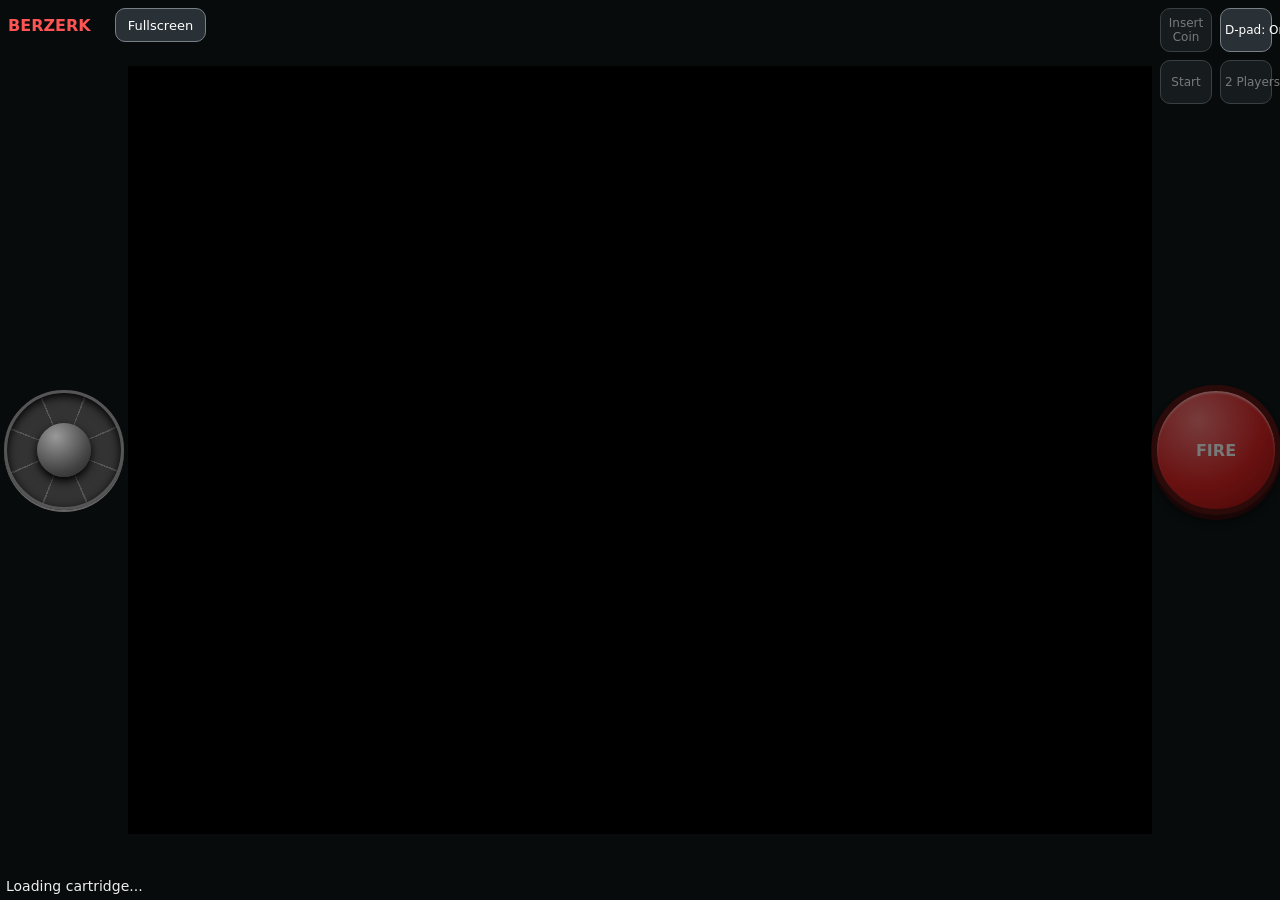
==== index.html @ 3a2e44eb "Version control assets so cached pages load the touch toggle" ====
<!doctype html>
<html lang="en"><head><meta charset="utf-8"><meta name="viewport" content="width=device-width,initial-scale=1"><title>Berzerk</title><link rel="stylesheet" href="personalizations/berzerk/style.css?v=touch-toggle-2"><script type="module" src="personalizations/berzerk/controls.js?v=touch-toggle-2"></script></head>
<body><main><header><strong>BERZERK</strong><button id="fullscreen">Fullscreen</button></header>
<div id="stage"><div id="pad" role="group" aria-label="Drag to move in eight directions"><span id="knob"></span></div>
<iframe id="emulator" src="personalizations/berzerk/emulator/index.html" title="Berzerk TS2068" allow="autoplay; gamepad"></iframe>
<div id="actions"><button id="fire" disabled>FIRE</button><div id="below-fire"></div></div></div>
<p id="status" role="status">Loading cartridge...</p>
</main></body></html>
---- personalizations/berzerk/style.css ----
*{box-sizing:border-box}body{margin:0;background:#080b0b;color:#eee;font:16px system-ui}main{height:100dvh;width:100%;display:flex;flex-direction:column;padding:8px;overflow:auto;background:#080b0b}header{height:38px;flex-shrink:0;display:flex;justify-content:space-between;align-items:center;gap:12px}header strong{color:#ff5454}button{min-height:44px;border:1px solid #778087;border-radius:10px;background:#293036;color:white;padding:8px 12px;font:inherit;touch-action:manipulation}button:disabled{opacity:.45}#fullscreen{min-height:34px;font-size:13px}
#stage{flex:1;min-height:0;display:grid;grid-template-columns:clamp(110px,15vw,180px) minmax(0,1fr) clamp(110px,15vw,180px);gap:12px;align-items:center;position:relative}iframe{grid-column:2;grid-row:1;display:block;width:100%;height:100%;border:0;min-height:0}
#pad{grid-column:1;grid-row:1;width:100%;aspect-ratio:1;position:relative;border-radius:50%;border:3px solid #555;background:repeating-conic-gradient(from 22.5deg,#333 0deg 43deg,#555 43deg 45deg);box-shadow:inset 0 3px 10px #000,0 2px 0 #666;touch-action:none;user-select:none;-webkit-user-select:none}#knob{position:absolute;inset:26%;border-radius:50%;background:radial-gradient(circle at 35% 25%,#999,#444 65%,#222);box-shadow:0 4px 8px #000;pointer-events:none}
#actions{grid-column:3;grid-row:1;position:absolute;top:50%;width:100%;transform:translateY(calc(clamp(80px,11vw,130px) / -2));display:flex;flex-direction:column;align-items:center;gap:20px}#fire{width:clamp(80px,11vw,130px);height:clamp(80px,11vw,130px);border-radius:50%;border:6px solid #580909;background:radial-gradient(circle at 35% 25%,#f77,#e21b1b 55%,#970000);box-shadow:inset 0 2px 2px #faa,0 5px 0 #310000,0 7px 8px #000;font-weight:bold;touch-action:none;user-select:none}#below-fire{width:100%;display:flex;flex-wrap:wrap;justify-content:center;gap:8px}#below-fire button{font-size:12px;padding:6px 4px;flex:1 0 45%;min-width:0;white-space:nowrap}#coin{flex-basis:100%!important}#status{position:fixed;bottom:0;left:0;max-width:100%;margin:0;padding:6px;background:#080b0b;font-size:14px}#status:empty{display:none}
@media(max-aspect-ratio:1/1){#stage{grid-template-columns:1fr 1fr;grid-template-rows:minmax(0,1fr) 235px;gap:12px}iframe{grid-column:1/3;grid-row:1}#pad{grid-column:1;grid-row:2;width:min(35vw,160px);align-self:start;justify-self:start;margin-top:10px}#actions{grid-column:2;grid-row:2;position:static;transform:none;align-self:start;justify-self:end;width:min(42vw,180px);margin-top:10px}#fire{width:100px;height:100px}}

@media(min-aspect-ratio:1/1){
 main{padding:0;overflow:hidden}
 header{position:absolute;top:6px;left:8px;right:8px;z-index:2;pointer-events:none}
 header button{pointer-events:auto}
 #stage{height:100dvh;grid-template-columns:minmax(0,1fr) min(calc(100dvh * 4 / 3),80vw) minmax(0,1fr);gap:0}
 #pad{width:min(85%,180px);justify-self:center}
 #actions{width:min(92%,180px);justify-self:center}
}
@media(min-aspect-ratio:1/1){
 #actions{top:0;bottom:0;transform:none;display:block}
 #fire{position:absolute;top:50%;left:50%;transform:translate(-50%,-50%)}
 #below-fire{position:absolute;bottom:8px;left:0}
}
@media(max-aspect-ratio:1/1){
 #actions{height:100%;margin-top:0;position:relative;display:block}
 #fire{position:absolute;top:10px;left:50%;transform:translateX(-50%)}
 #below-fire{position:absolute;bottom:0;left:0}
}
@media(max-aspect-ratio:1/1){#stage{flex:none;height:calc(100dvh - 54px)}}
main:fullscreen{width:100vw;height:100dvh;max-width:none;max-height:none}
@media(min-aspect-ratio:1/1){main:fullscreen #stage{height:100dvh;flex:none}main:fullscreen header{height:0}main:fullscreen header strong{display:none}}
@media(max-aspect-ratio:1/1){#actions{top:auto;bottom:auto}}
/* Session actions stay in the top-right corner, away from the thumb controls. */
#below-fire{position:fixed;top:8px;right:8px;bottom:auto;left:auto;width:clamp(145px,15vw,180px);z-index:3}
header{justify-content:flex-start}
#fullscreen{margin-left:12px}
@media(min-aspect-ratio:1/1){#below-fire{position:fixed;top:8px;right:8px;bottom:auto;left:auto}main:fullscreen header{height:38px}}
@media(max-aspect-ratio:1/1){header{height:108px;align-items:flex-start}header strong{padding-top:8px}#fullscreen{margin-left:0}#stage{height:calc(100dvh - 124px);grid-template-rows:minmax(0,1fr) 160px}#below-fire{position:fixed;top:8px;right:8px;bottom:auto;left:auto}}
@media(min-aspect-ratio:1/1){#below-fire{width:clamp(100px,calc((100vw - min(100dvh * 4 / 3,80vw)) / 2 - 16px),180px)}}

/* Fill the available thumb area; leave the full-height screen unobscured. */
#pad::before{content:"";position:absolute;inset:27.5%;border:2px solid #aaa8;border-radius:50%;background:#2228;pointer-events:none}
@media(min-aspect-ratio:1/1){#pad{width:min(calc(100% - 8px),80dvh)}}
@media(max-aspect-ratio:1/1){#stage{grid-template-rows:minmax(0,1fr) min(46vw,240px)}#pad{width:min(100%,calc(46vw - 8px),232px);margin-top:4px}}

/* Keep all session controls and the touch switch reachable when touch is off. */
#below-fire #coin{flex-basis:45%!important;white-space:normal}
#touch-toggle{white-space:nowrap}
.touch-off #pad,.touch-off #fire{display:none}
@media(max-aspect-ratio:1/1){.touch-off #stage{grid-template-rows:minmax(0,1fr) 0;row-gap:0}.touch-off #actions{margin:0}}
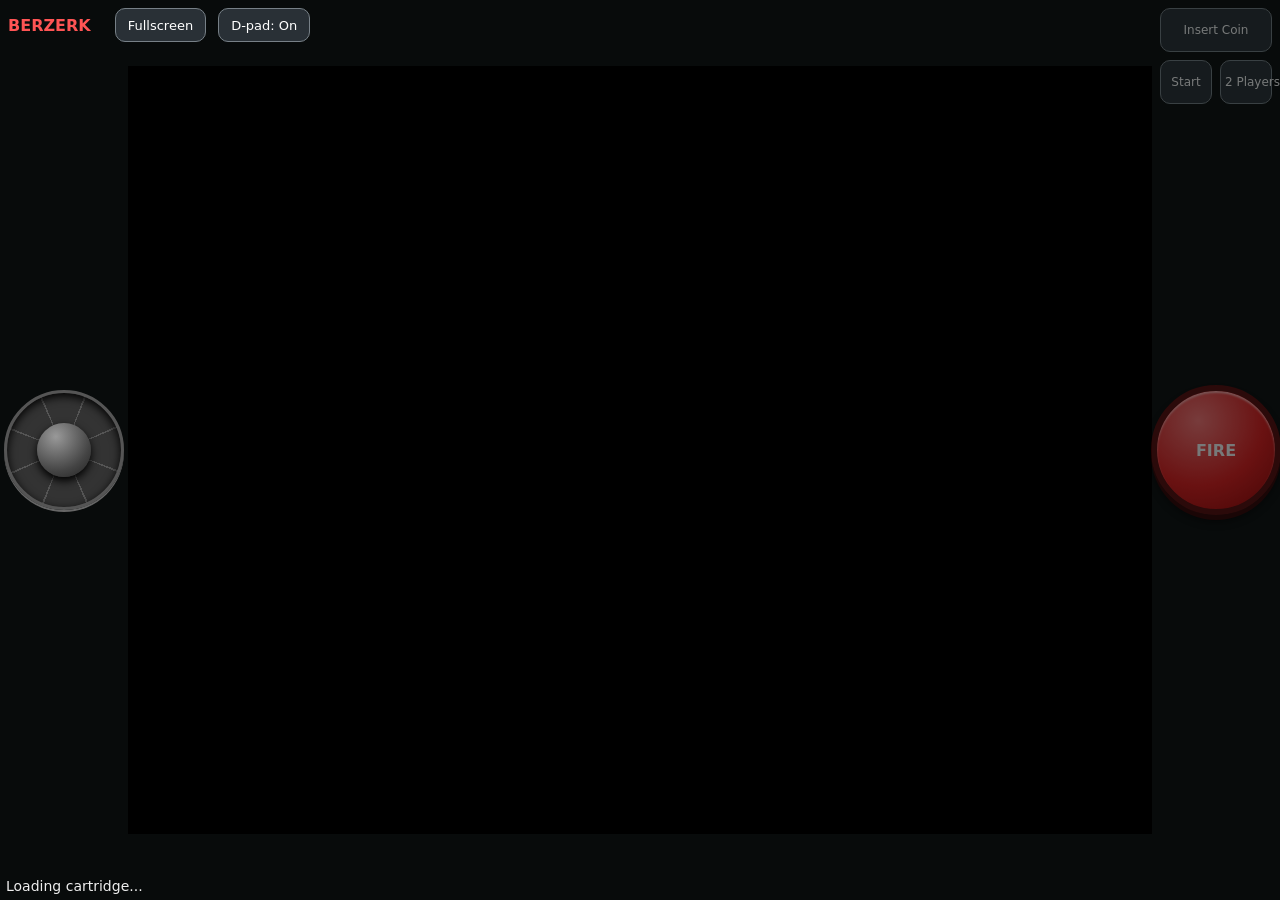
==== commit ee7687ee: "Place D-pad toggle beside Fullscreen at upper left" ====
--- a/index.html
+++ b/index.html
@@ -1,5 +1,5 @@
 <!doctype html>
-<html lang="en"><head><meta charset="utf-8"><meta name="viewport" content="width=device-width,initial-scale=1"><title>Berzerk</title><link rel="stylesheet" href="personalizations/berzerk/style.css?v=touch-toggle-2"><script type="module" src="personalizations/berzerk/controls.js?v=touch-toggle-2"></script></head>
+<html lang="en"><head><meta charset="utf-8"><meta name="viewport" content="width=device-width,initial-scale=1"><title>Berzerk</title><link rel="stylesheet" href="personalizations/berzerk/style.css?v=touch-toggle-left-3"><script type="module" src="personalizations/berzerk/controls.js?v=touch-toggle-left-3"></script></head>
 <body><main><header><strong>BERZERK</strong><button id="fullscreen">Fullscreen</button></header>
 <div id="stage"><div id="pad" role="group" aria-label="Drag to move in eight directions"><span id="knob"></span></div>
 <iframe id="emulator" src="personalizations/berzerk/emulator/index.html" title="Berzerk TS2068" allow="autoplay; gamepad"></iframe>
--- a/personalizations/berzerk/style.css
+++ b/personalizations/berzerk/style.css
@@ -44,3 +44,8 @@
 #touch-toggle{white-space:nowrap}
 .touch-off #pad,.touch-off #fire{display:none}
 @media(max-aspect-ratio:1/1){.touch-off #stage{grid-template-rows:minmax(0,1fr) 0;row-gap:0}.touch-off #actions{margin:0}}
+
+/* Upper-left display controls; upper-right session controls. */
+header #touch-toggle{pointer-events:auto;min-height:34px;font-size:13px;padding:8px 12px}
+#below-fire #coin{flex-basis:100%!important}
+@media(max-aspect-ratio:1/1){header{flex-wrap:wrap;align-content:flex-start;width:calc(100% - clamp(145px,15vw,180px) - 16px);gap:8px}header strong{flex-basis:100%}header #touch-toggle{margin:0}}
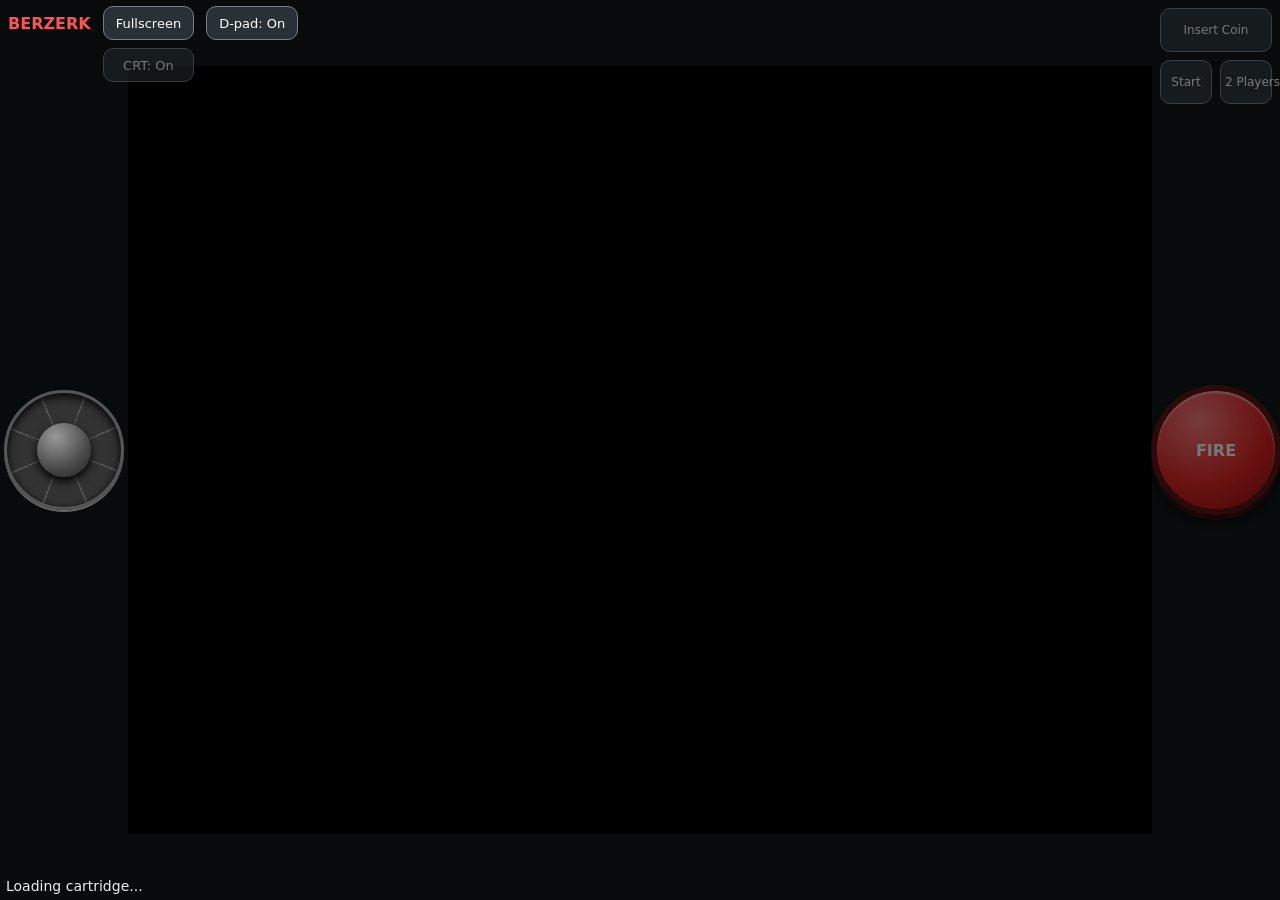
==== commit 730f79e3: "Add default-on CRT toggle and retain fullscreen Berzerk label" ====
--- a/index.html
+++ b/index.html
@@ -1,8 +1,8 @@
 <!doctype html>
-<html lang="en"><head><meta charset="utf-8"><meta name="viewport" content="width=device-width,initial-scale=1"><title>Berzerk</title><link rel="stylesheet" href="personalizations/berzerk/style.css?v=touch-toggle-left-3"><script type="module" src="personalizations/berzerk/controls.js?v=touch-toggle-left-3"></script></head>
+<html lang="en"><head><meta charset="utf-8"><meta name="viewport" content="width=device-width,initial-scale=1"><title>Berzerk</title><link rel="stylesheet" href="personalizations/berzerk/style.css?v=crt-4"><script type="module" src="personalizations/berzerk/controls.js?v=crt-4"></script></head>
 <body><main><header><strong>BERZERK</strong><button id="fullscreen">Fullscreen</button></header>
 <div id="stage"><div id="pad" role="group" aria-label="Drag to move in eight directions"><span id="knob"></span></div>
-<iframe id="emulator" src="personalizations/berzerk/emulator/index.html" title="Berzerk TS2068" allow="autoplay; gamepad"></iframe>
+<iframe id="emulator" src="personalizations/berzerk/emulator/index.html?v=crt-4" title="Berzerk TS2068" allow="autoplay; gamepad"></iframe>
 <div id="actions"><button id="fire" disabled>FIRE</button><div id="below-fire"></div></div></div>
 <p id="status" role="status">Loading cartridge...</p>
 </main></body></html>
--- a/personalizations/berzerk/style.css
+++ b/personalizations/berzerk/style.css
@@ -49,3 +49,11 @@
 header #touch-toggle{pointer-events:auto;min-height:34px;font-size:13px;padding:8px 12px}
 #below-fire #coin{flex-basis:100%!important}
 @media(max-aspect-ratio:1/1){header{flex-wrap:wrap;align-content:flex-start;width:calc(100% - clamp(145px,15vw,180px) - 16px);gap:8px}header strong{flex-basis:100%}header #touch-toggle{margin:0}}
+
+/* Keep the name visible in fullscreen; CRT sits below the display buttons. */
+header{display:grid;grid-template-columns:auto auto auto;grid-template-rows:34px 34px;justify-content:start;align-content:start;gap:8px 12px;height:auto}
+header strong,main:fullscreen header strong{display:block;grid-column:1;grid-row:1;align-self:center}
+#fullscreen{grid-column:2;grid-row:1;margin-left:0}
+#touch-toggle{grid-column:3;grid-row:1}
+#crt-toggle{grid-column:2;grid-row:2;pointer-events:auto;min-height:34px;font-size:13px;padding:8px 12px}
+@media(max-aspect-ratio:1/1){header{height:108px;grid-template-columns:auto auto;grid-template-rows:24px 34px 34px;gap:4px 8px}header strong,main:fullscreen header strong{grid-column:1/3;grid-row:1;padding:0}#fullscreen{grid-column:1;grid-row:2}#touch-toggle{grid-column:2;grid-row:2}#crt-toggle{grid-column:1;grid-row:3}}
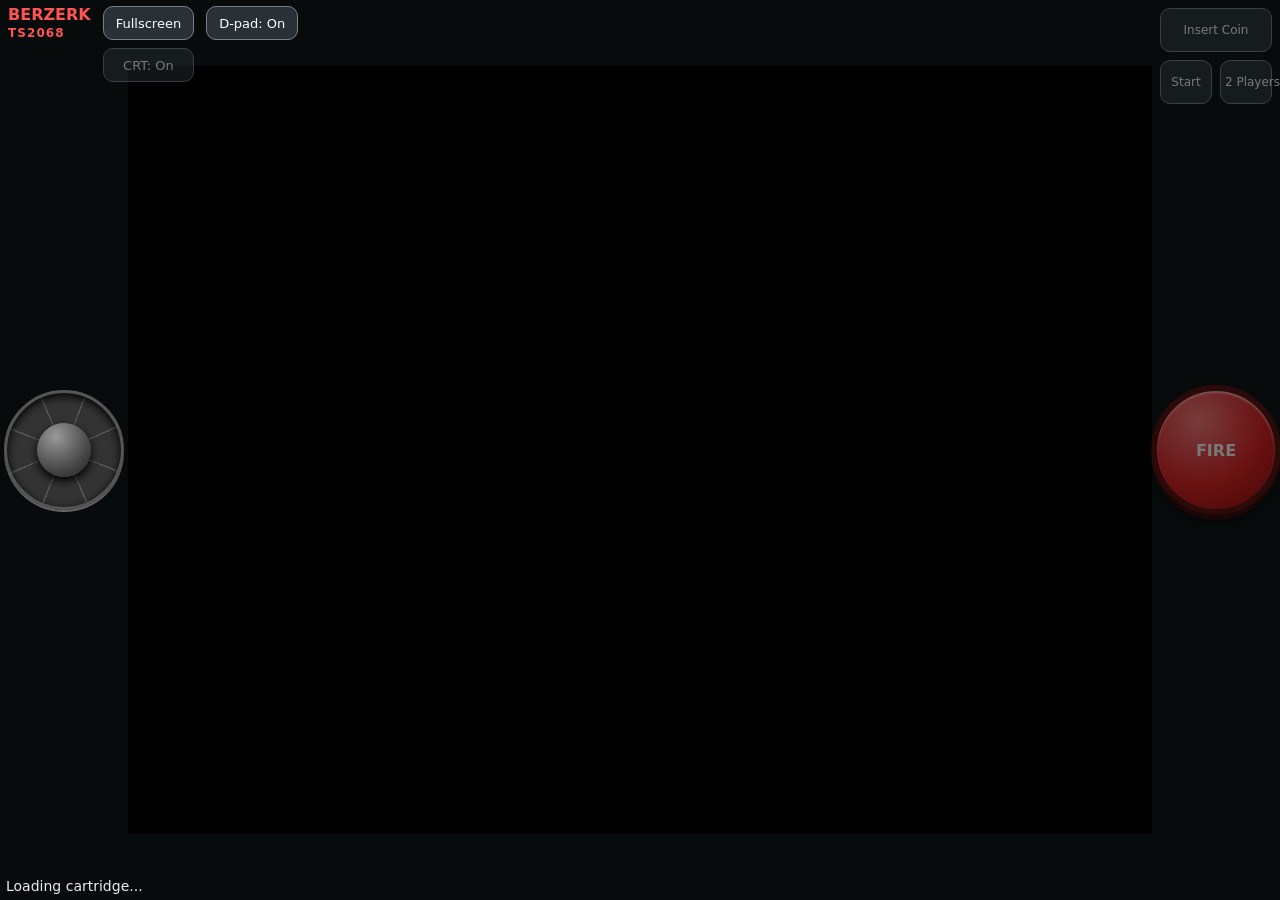
==== commit 90cd1a59: "Brand the emulator page BERZERK TS2068" ====
--- a/index.html
+++ b/index.html
@@ -1,8 +1,8 @@
 <!doctype html>
-<html lang="en"><head><meta charset="utf-8"><meta name="viewport" content="width=device-width,initial-scale=1"><title>Berzerk</title><link rel="stylesheet" href="personalizations/berzerk/style.css?v=crt-4"><script type="module" src="personalizations/berzerk/controls.js?v=crt-4"></script></head>
-<body><main><header><strong>BERZERK</strong><button id="fullscreen">Fullscreen</button></header>
+<html lang="en"><head><meta charset="utf-8"><meta name="viewport" content="width=device-width,initial-scale=1"><title>BERZERK TS2068</title><link rel="stylesheet" href="personalizations/berzerk/style.css?v=branding-5"><script type="module" src="personalizations/berzerk/controls.js?v=branding-5"></script></head>
+<body><main><header><strong class="brand">BERZERK<span>TS2068</span></strong><button id="fullscreen">Fullscreen</button></header>
 <div id="stage"><div id="pad" role="group" aria-label="Drag to move in eight directions"><span id="knob"></span></div>
-<iframe id="emulator" src="personalizations/berzerk/emulator/index.html?v=crt-4" title="Berzerk TS2068" allow="autoplay; gamepad"></iframe>
+<iframe id="emulator" src="personalizations/berzerk/emulator/index.html?v=branding-5" title="Berzerk TS2068" allow="autoplay; gamepad"></iframe>
 <div id="actions"><button id="fire" disabled>FIRE</button><div id="below-fire"></div></div></div>
 <p id="status" role="status">Loading cartridge...</p>
 </main></body></html>
--- a/personalizations/berzerk/style.css
+++ b/personalizations/berzerk/style.css
@@ -57,3 +57,6 @@
 #touch-toggle{grid-column:3;grid-row:1}
 #crt-toggle{grid-column:2;grid-row:2;pointer-events:auto;min-height:34px;font-size:13px;padding:8px 12px}
 @media(max-aspect-ratio:1/1){header{height:108px;grid-template-columns:auto auto;grid-template-rows:24px 34px 34px;gap:4px 8px}header strong,main:fullscreen header strong{grid-column:1/3;grid-row:1;padding:0}#fullscreen{grid-column:1;grid-row:2}#touch-toggle{grid-column:2;grid-row:2}#crt-toggle{grid-column:1;grid-row:3}}
+
+.brand{line-height:1.05}.brand span{display:block;font-size:12px;letter-spacing:.09em;margin-top:3px}
+@media(max-aspect-ratio:1/1){header{grid-template-rows:34px 34px 34px}}
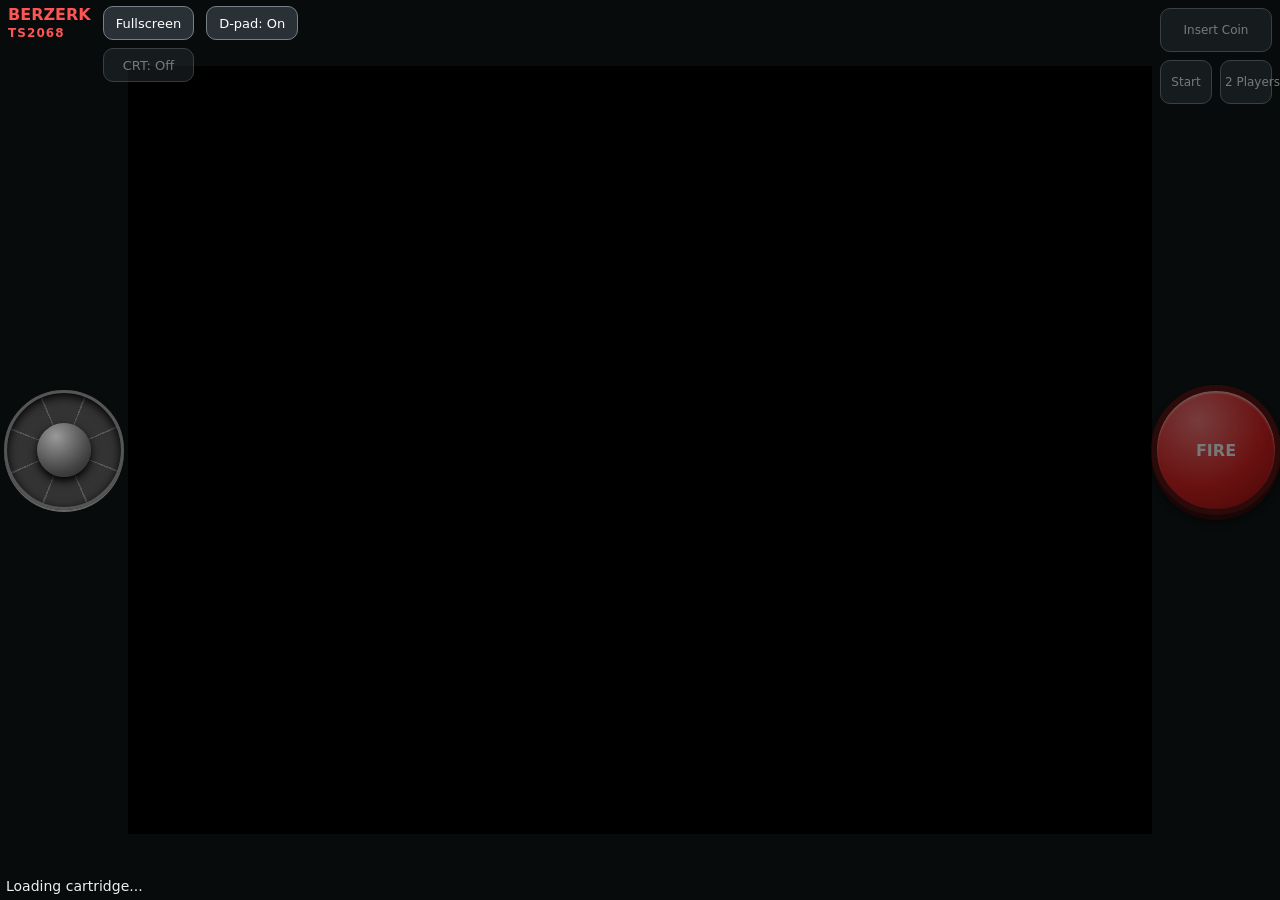
==== commit fd1e5a7c: "Default CRT mode to off" ====
--- a/index.html
+++ b/index.html
@@ -1,8 +1,8 @@
 <!doctype html>
-<html lang="en"><head><meta charset="utf-8"><meta name="viewport" content="width=device-width,initial-scale=1"><title>BERZERK TS2068</title><link rel="stylesheet" href="personalizations/berzerk/style.css?v=branding-5"><script type="module" src="personalizations/berzerk/controls.js?v=branding-5"></script></head>
+<html lang="en"><head><meta charset="utf-8"><meta name="viewport" content="width=device-width,initial-scale=1"><title>BERZERK TS2068</title><link rel="stylesheet" href="personalizations/berzerk/style.css?v=crt-off-6"><script type="module" src="personalizations/berzerk/controls.js?v=crt-off-6"></script></head>
 <body><main><header><strong class="brand">BERZERK<span>TS2068</span></strong><button id="fullscreen">Fullscreen</button></header>
 <div id="stage"><div id="pad" role="group" aria-label="Drag to move in eight directions"><span id="knob"></span></div>
-<iframe id="emulator" src="personalizations/berzerk/emulator/index.html?v=branding-5" title="Berzerk TS2068" allow="autoplay; gamepad"></iframe>
+<iframe id="emulator" src="personalizations/berzerk/emulator/index.html?v=crt-off-6" title="Berzerk TS2068" allow="autoplay; gamepad"></iframe>
 <div id="actions"><button id="fire" disabled>FIRE</button><div id="below-fire"></div></div></div>
 <p id="status" role="status">Loading cartridge...</p>
 </main></body></html>
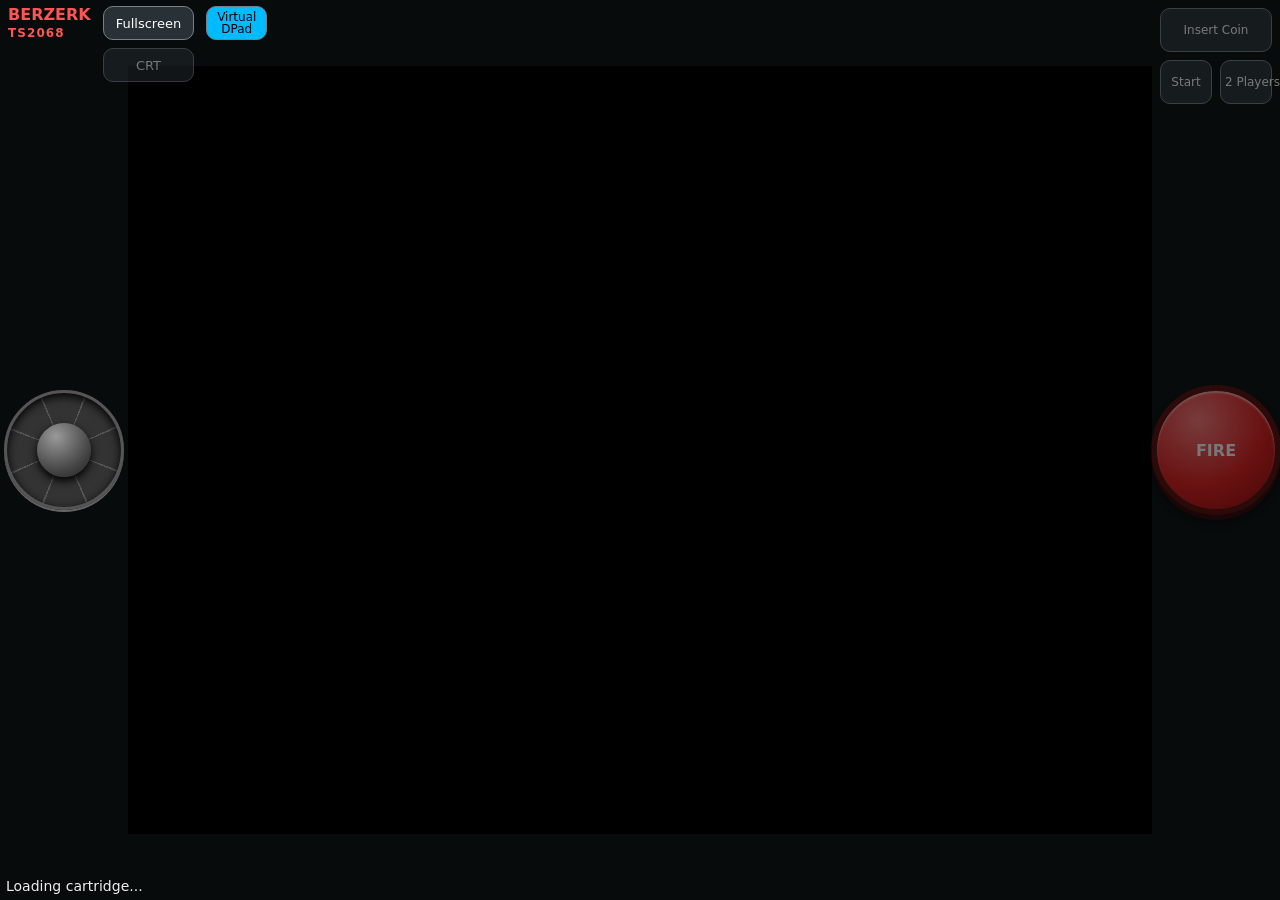
==== commit 12e7cb18: "Use blue active toggles and compact Virtual DPad labels" ====
--- a/index.html
+++ b/index.html
@@ -1,8 +1,8 @@
 <!doctype html>
-<html lang="en"><head><meta charset="utf-8"><meta name="viewport" content="width=device-width,initial-scale=1"><title>BERZERK TS2068</title><link rel="stylesheet" href="personalizations/berzerk/style.css?v=crt-off-6"><script type="module" src="personalizations/berzerk/controls.js?v=crt-off-6"></script></head>
+<html lang="en"><head><meta charset="utf-8"><meta name="viewport" content="width=device-width,initial-scale=1"><title>BERZERK TS2068</title><link rel="stylesheet" href="personalizations/berzerk/style.css?v=blue-toggles-7"><script type="module" src="personalizations/berzerk/controls.js?v=blue-toggles-7"></script></head>
 <body><main><header><strong class="brand">BERZERK<span>TS2068</span></strong><button id="fullscreen">Fullscreen</button></header>
 <div id="stage"><div id="pad" role="group" aria-label="Drag to move in eight directions"><span id="knob"></span></div>
-<iframe id="emulator" src="personalizations/berzerk/emulator/index.html?v=crt-off-6" title="Berzerk TS2068" allow="autoplay; gamepad"></iframe>
+<iframe id="emulator" src="personalizations/berzerk/emulator/index.html?v=blue-toggles-7" title="Berzerk TS2068" allow="autoplay; gamepad"></iframe>
 <div id="actions"><button id="fire" disabled>FIRE</button><div id="below-fire"></div></div></div>
 <p id="status" role="status">Loading cartridge...</p>
 </main></body></html>
--- a/personalizations/berzerk/style.css
+++ b/personalizations/berzerk/style.css
@@ -60,3 +60,9 @@
 
 .brand{line-height:1.05}.brand span{display:block;font-size:12px;letter-spacing:.09em;margin-top:3px}
 @media(max-aspect-ratio:1/1){header{grid-template-rows:34px 34px 34px}}
+
+/* TSRun active switch convention: blue background and black text. */
+header button[aria-pressed="true"]{background:#0bf;color:#000}
+header #touch-toggle{font-size:12px;line-height:12px;padding:4px 10px;text-align:center}
+
+header #touch-toggle{height:34px;min-height:34px;max-height:34px}
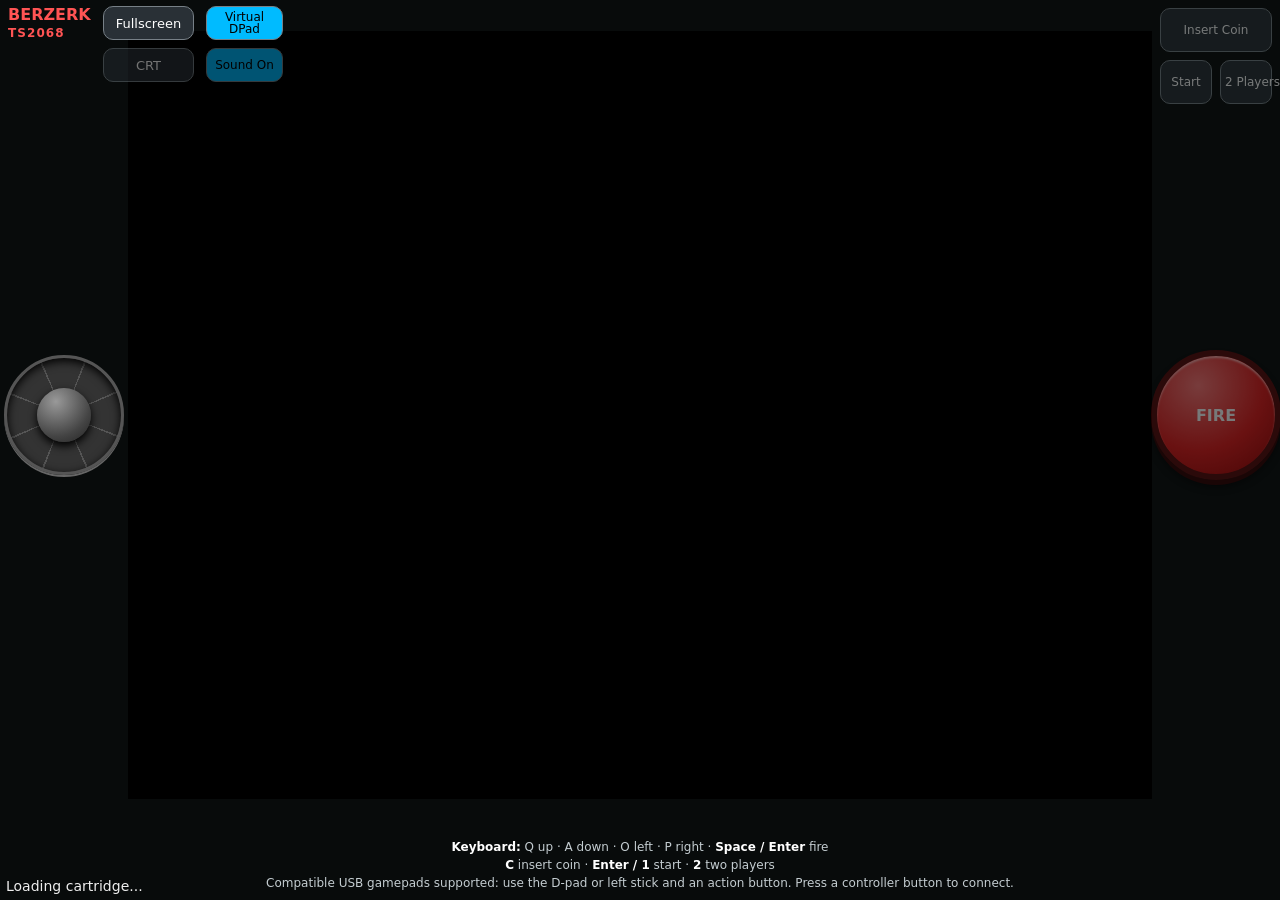
==== commit 78ddfb63: "Show keyboard and USB gamepad controls and add sound toggle" ====
--- a/index.html
+++ b/index.html
@@ -1,8 +1,9 @@
 <!doctype html>
-<html lang="en"><head><meta charset="utf-8"><meta name="viewport" content="width=device-width,initial-scale=1"><title>BERZERK TS2068</title><link rel="stylesheet" href="personalizations/berzerk/style.css?v=blue-toggles-7"><script type="module" src="personalizations/berzerk/controls.js?v=blue-toggles-7"></script></head>
+<html lang="en"><head><meta charset="utf-8"><meta name="viewport" content="width=device-width,initial-scale=1"><title>BERZERK TS2068</title><link rel="stylesheet" href="personalizations/berzerk/style.css?v=controls-sound-8"><script type="module" src="personalizations/berzerk/controls.js?v=controls-sound-8"></script></head>
 <body><main><header><strong class="brand">BERZERK<span>TS2068</span></strong><button id="fullscreen">Fullscreen</button></header>
 <div id="stage"><div id="pad" role="group" aria-label="Drag to move in eight directions"><span id="knob"></span></div>
-<iframe id="emulator" src="personalizations/berzerk/emulator/index.html?v=blue-toggles-7" title="Berzerk TS2068" allow="autoplay; gamepad"></iframe>
+<iframe id="emulator" src="personalizations/berzerk/emulator/index.html?v=controls-sound-8" title="Berzerk TS2068" allow="autoplay; gamepad"></iframe>
 <div id="actions"><button id="fire" disabled>FIRE</button><div id="below-fire"></div></div></div>
+<footer id="controls-help" aria-label="Game controls"><span><b>Keyboard:</b> Q up &middot; A down &middot; O left &middot; P right &middot; <b>Space / Enter</b> fire</span><span><b>C</b> insert coin &middot; <b>Enter / 1</b> start &middot; <b>2</b> two players</span><span>Compatible USB gamepads supported: use the D-pad or left stick and an action button. Press a controller button to connect.</span></footer>
 <p id="status" role="status">Loading cartridge...</p>
 </main></body></html>
--- a/personalizations/berzerk/style.css
+++ b/personalizations/berzerk/style.css
@@ -66,3 +66,23 @@
 header #touch-toggle{font-size:12px;line-height:12px;padding:4px 10px;text-align:center}
 
 header #touch-toggle{height:34px;min-height:34px;max-height:34px}
+
+/* Instructions have their own row, visible with or without virtual controls. */
+#sound-toggle{grid-column:3;grid-row:2;pointer-events:auto;height:34px;min-height:34px;font-size:12px;padding:4px 8px;white-space:nowrap}
+#controls-help{flex-shrink:0;padding:8px;text-align:center;color:#c4cdd1;font-size:12px;line-height:1.5;background:#080b0b}
+#controls-help span{display:block}
+#controls-help b{color:#fff}
+main{--help-height:70px}
+#controls-help{height:var(--help-height)}
+@media(min-aspect-ratio:1/1){
+ #stage,main:fullscreen #stage{height:calc(100dvh - var(--help-height));flex:none;grid-template-columns:minmax(0,1fr) min(calc((100dvh - var(--help-height)) * 4 / 3),80vw) minmax(0,1fr)}
+ #pad{max-width:calc(100dvh - var(--help-height) - 160px)}
+}
+@media(max-aspect-ratio:1/1){
+ main{--help-height:106px}
+ #sound-toggle{grid-column:2;grid-row:3}
+ #stage{height:calc(100dvh - 124px - var(--help-height))}
+ #controls-help{padding:8px 0}
+}
+
+@media(max-width:360px) and (max-aspect-ratio:1/1){main{--help-height:124px}header{column-gap:4px}header button{padding-left:7px!important;padding-right:7px!important}#below-fire{width:140px}}
